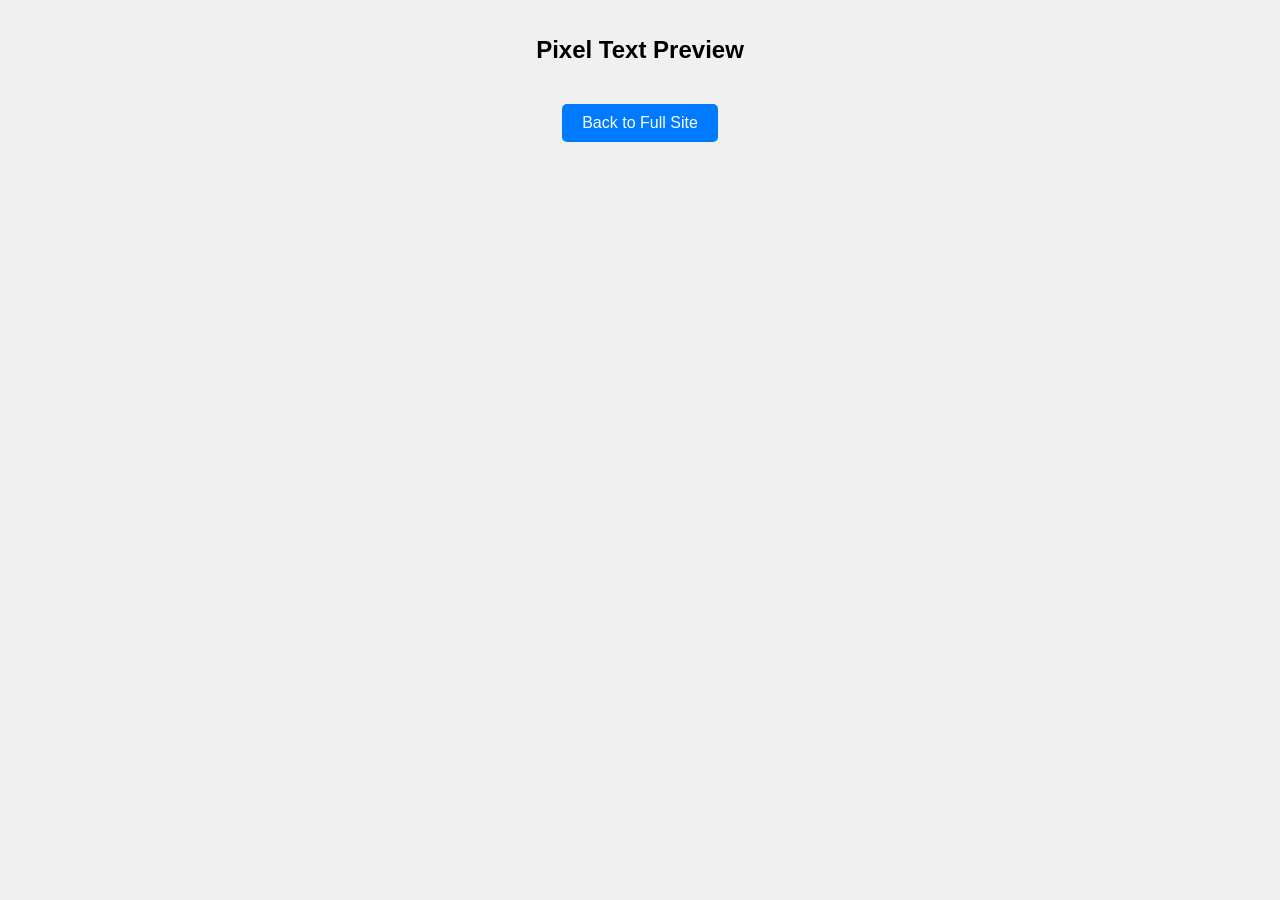
==== mobile.html @ 4b36b80d "Added extra features for mobile" ====
<!DOCTYPE html>
<html lang="en">
<head>
    <meta charset="UTF-8">
    <meta name="viewport" content="width=device-width, initial-scale=1.0">
    <title>Pixel Text Preview</title>
    <link rel="stylesheet" href="mobile.css">
    <link href="https://fonts.googleapis.com/css2?family=Press+Start+2P&family=VT323&family=Pixelify+Sans&family=Silkscreen&family=Orbitron&family=Bungee&family=Audiowide&family=Geo&family=Changa&display=swap" rel="stylesheet">
</head>
<body>
    <div class="container">
        <h1>Pixel Text Preview</h1>
        <div id="textPreview"></div>
        <a href="https://sbean0.github.io/pixel-text-app/" class="back-link">Back to Full Site</a>
    </div>
    <script src="mobile.js"></script>
</body>
</html>
---- mobile.css ----
body {
    font-family: Arial, sans-serif;
    text-align: center;
    background-color: #f0f0f0;
    margin: 0;
    padding: 0;
}

.container {
    padding: 20px;
    max-width: 100%;
    box-sizing: border-box;
}

h1 {
    font-size: 1.5em;
    margin-bottom: 20px;
}

.text-item {
    margin: 20px 0;
    font-size: 1.2em;
    word-wrap: break-word;
}

.back-link {
    display: inline-block;
    margin-top: 20px;
    padding: 10px 20px;
    background-color: #007bff;
    color: #fff;
    text-decoration: none;
    border-radius: 5px;
}

@media (max-width: 600px) {
    h1 {
        font-size: 1.2em;
    }

    .text-item {
        font-size: 1em;
    }

    .back-link {
        padding: 8px 16px;
        font-size: 0.9em;
    }
}
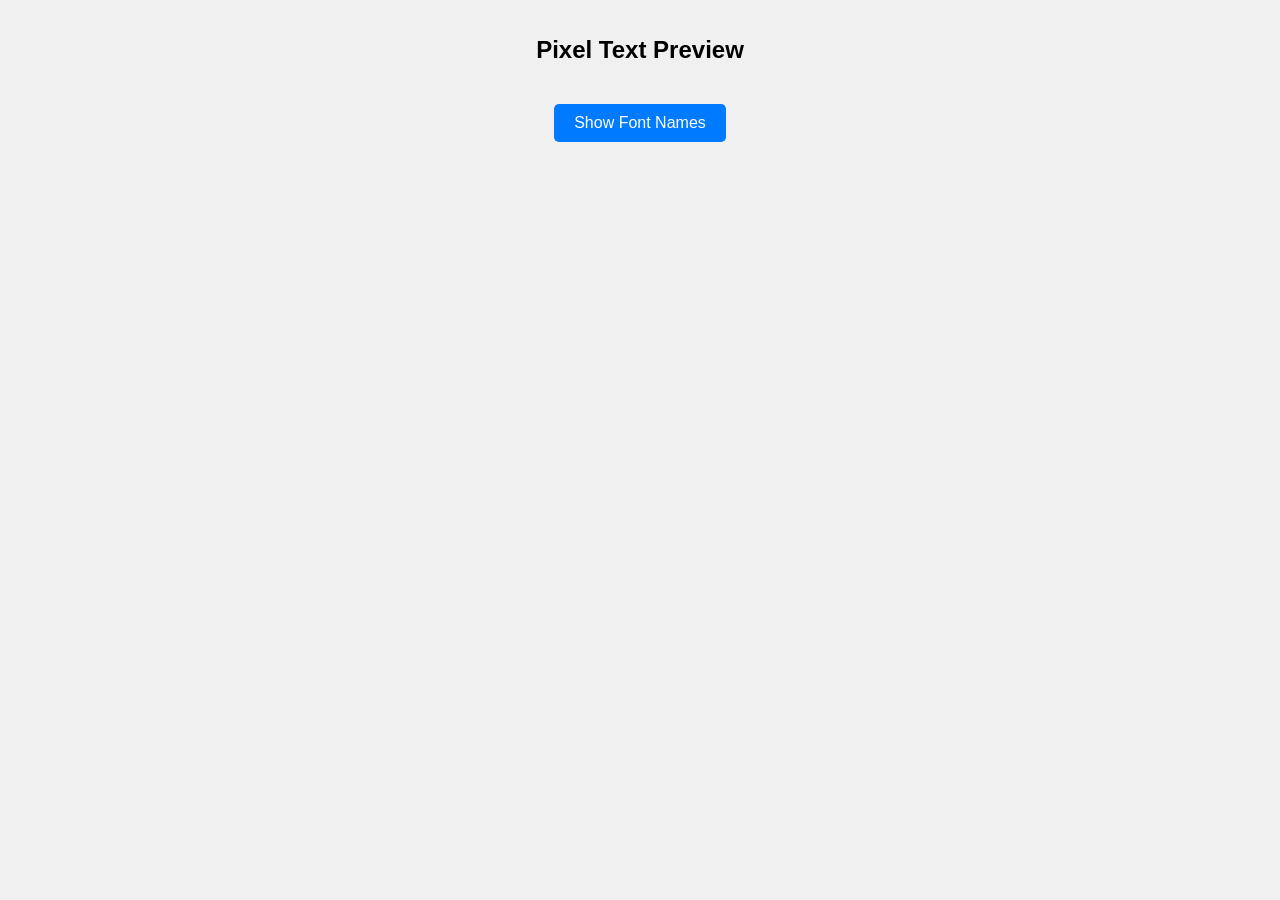
==== commit 0f79134a: "Update mobile preview to show font names instead of linking to main site" ====
--- a/mobile.html
+++ b/mobile.html
@@ -11,7 +11,8 @@
     <div class="container">
         <h1>Pixel Text Preview</h1>
         <div id="textPreview"></div>
-        <a href="https://sbean0.github.io/pixel-text-app/" class="back-link">Back to Full Site</a>
+        <button id="showFontsBtn" class="toggle-button">Show Font Names</button>
+        <div id="fontList" class="font-list"></div>
     </div>
     <script src="mobile.js"></script>
 </body>
--- a/mobile.css
+++ b/mobile.css
@@ -23,14 +23,23 @@
     word-wrap: break-word;
 }
 
-.back-link {
+.toggle-button {
     display: inline-block;
     margin-top: 20px;
     padding: 10px 20px;
     background-color: #007bff;
     color: #fff;
-    text-decoration: none;
+    border: none;
     border-radius: 5px;
+    cursor: pointer;
+    font-size: 1em;
+}
+
+.font-list {
+    margin-top: 10px;
+    font-size: 1em;
+    color: #333;
+    display: none; /* Hidden by default */
 }
 
 @media (max-width: 600px) {
@@ -42,8 +51,12 @@
         font-size: 1em;
     }
 
-    .back-link {
+    .toggle-button {
         padding: 8px 16px;
         font-size: 0.9em;
     }
+
+    .font-list {
+        font-size: 0.9em;
+    }
 }
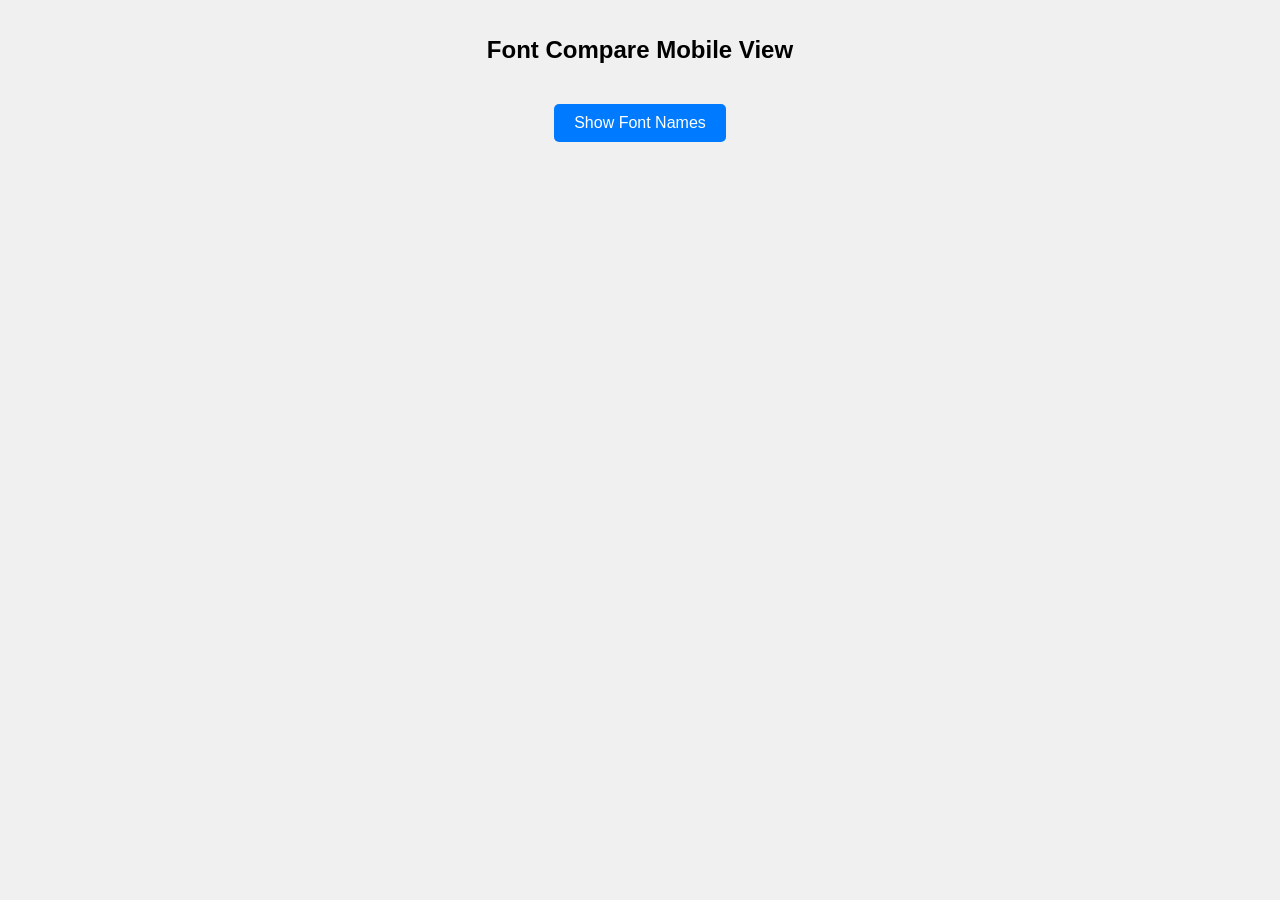
==== commit 74403c0a: "mobile title change" ====
--- a/mobile.html
+++ b/mobile.html
@@ -3,13 +3,15 @@
 <head>
     <meta charset="UTF-8">
     <meta name="viewport" content="width=device-width, initial-scale=1.0">
-    <title>Pixel Text Preview</title>
+    <title>Font Compare Mobile View</title>
     <link rel="stylesheet" href="mobile.css">
+    <link rel="icon" type="image/x-icon" href="favicon.ico">
     <link href="https://fonts.googleapis.com/css2?family=Press+Start+2P&family=VT323&family=Pixelify+Sans&family=Silkscreen&family=Orbitron&family=Bungee&family=Audiowide&family=Geo&family=Changa&display=swap" rel="stylesheet">
 </head>
 <body>
     <div class="container">
-        <h1>Pixel Text Preview</h1>
+        <h1>Font Compare Mobile View</h1>
+        <div id="customNote" class="custom-note"></div>
         <div id="textPreview"></div>
         <button id="showFontsBtn" class="toggle-button">Show Font Names</button>
         <div id="fontList" class="font-list"></div>
--- a/mobile.css
+++ b/mobile.css
@@ -15,6 +15,18 @@
 h1 {
     font-size: 1.5em;
     margin-bottom: 20px;
+}
+
+.custom-note {
+    margin: 10px 0;
+    font-size: 1em;
+    color: #555;
+    font-style: italic;
+    display: none;
+}
+
+.custom-note.visible {
+    display: block;
 }
 
 .text-item {
@@ -39,12 +51,16 @@
     margin-top: 10px;
     font-size: 1em;
     color: #333;
-    display: none; /* Hidden by default */
+    display: none;
 }
 
 @media (max-width: 600px) {
     h1 {
         font-size: 1.2em;
+    }
+
+    .custom-note {
+        font-size: 0.9em;
     }
 
     .text-item {
